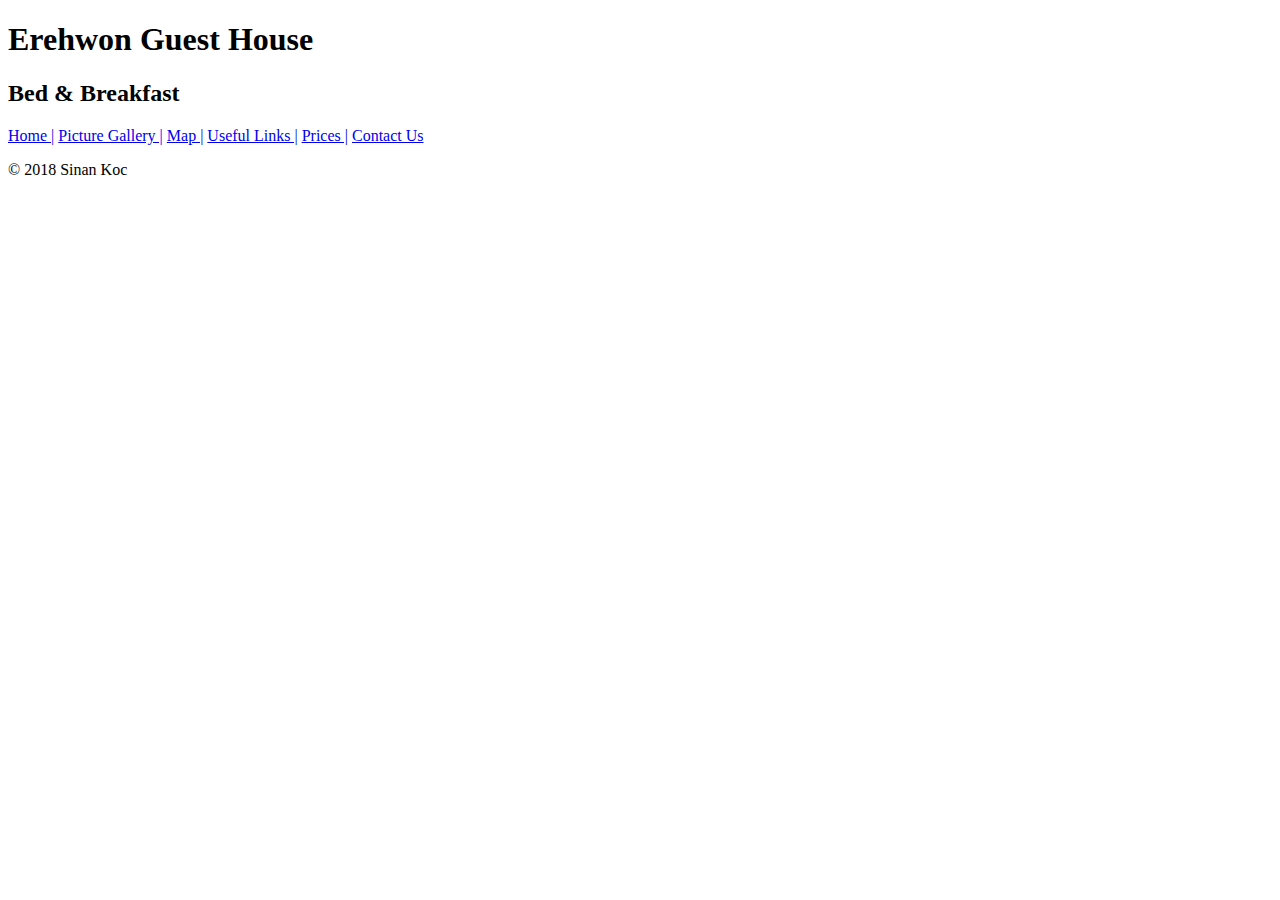
==== index.html @ 7e70018f "first commit testTest" ====
<!DOCTYPE html>
<html lang="en">
<head>
  <meta charset="utf-8"/>
  <title>Erehwon Guest House Template</title>
  <meta name="keywords" content="Erehwon Guest House, East Coast Breaks, Competitive Prices, Family Business, Bed and Breakfast, Bed &amp; Breakfast, Contact Erehwon Guest House"/>
  <meta name="description" content="Erewhon Guest House is your home from home place to stay on the East Coast, with commanding sea views and providing access to the best locations in the region. There are special rates for short breaks and weekenders"/>
  <meta name="author" content="Sinan Koc"/>
  <link rel="stylesheet" href="styles.css"/>
</head>

<body>
<div class = "heading"><h1>Erehwon Guest House</h1></div>
<div class = "subheading"><h2>Bed &amp; Breakfast</h2></div>
<nav class = "navigation">
<p> 
<a href = "home.html">Home |</a>
<a href = "picture.html"> Picture Gallery |</a>
<a href = "map.html"> Map |</a>
<a href = "usefulLinks.html">Useful Links |</a>
<a href = "prices.html">Prices |</a>
<a href = "contactUs.html">Contact Us</a>
</p>
</nav>	
<footer class="footer">&copy; 2018 Sinan Koc</footer>
<!-- An unseen HTML comment -->

</body>
</html>
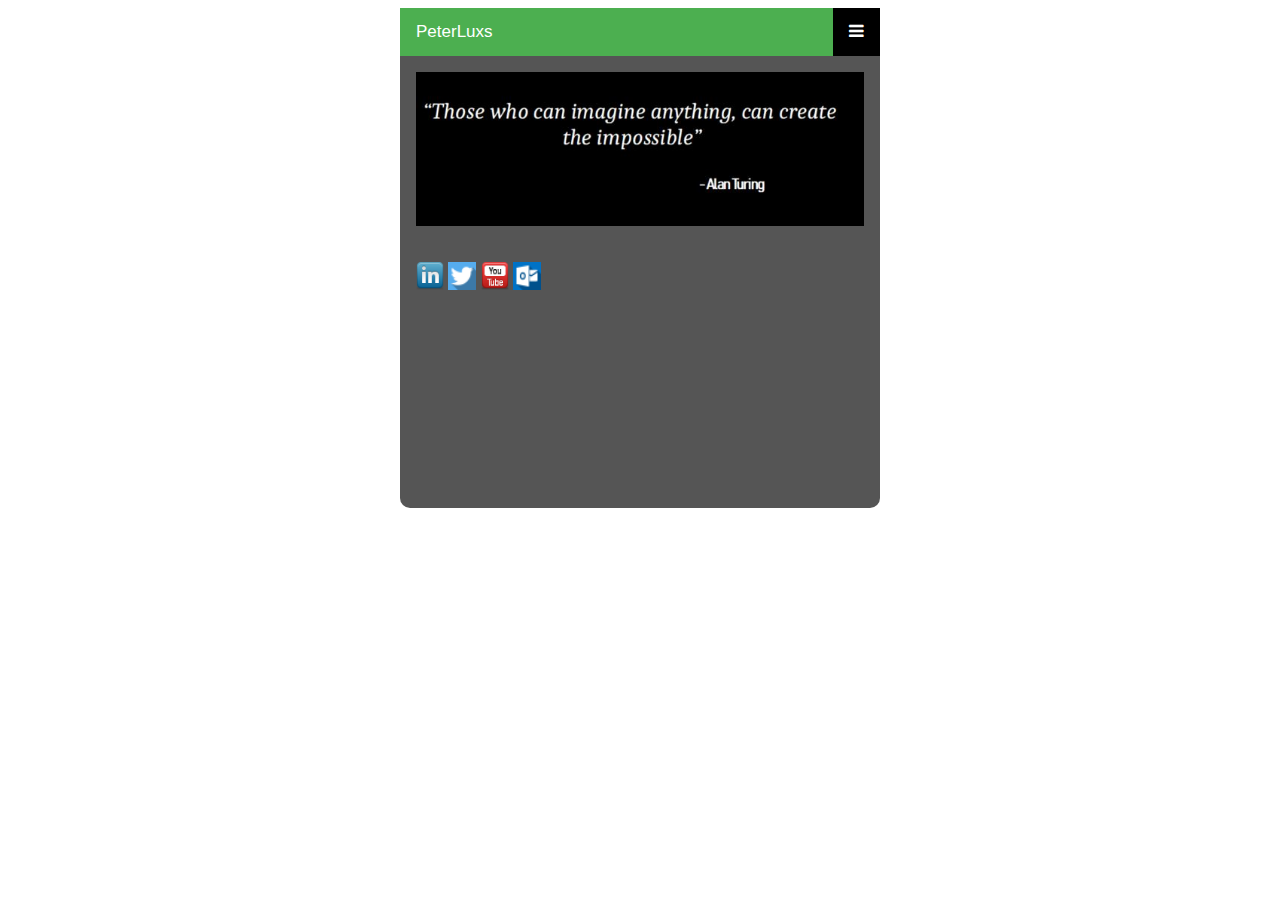
==== commit f542cc90: "basic mobile template done" ====
--- a/index.html
+++ b/index.html
@@ -2,28 +2,57 @@
 <html lang="en">
 <head>
   <meta charset="utf-8"/>
-  <title>Erehwon Guest House Template</title>
-  <meta name="keywords" content="Erehwon Guest House, East Coast Breaks, Competitive Prices, Family Business, Bed and Breakfast, Bed &amp; Breakfast, Contact Erehwon Guest House"/>
-  <meta name="description" content="Erewhon Guest House is your home from home place to stay on the East Coast, with commanding sea views and providing access to the best locations in the region. There are special rates for short breaks and weekenders"/>
-  <meta name="author" content="Sinan Koc"/>
+  <title>PeterLuxs</title>
+  <meta name="keywords" content="PeterLuxs, Peter Luxs, PeterLuxs Blog, Peter Luxs Blog, PeterLuxs About, Peter Luxs About"/>
+  <meta name="description" content="Blog space of PeterLuxs"/>
+  <meta name="author" content="PeterLuxs"/>
+  <meta name="viewport" content="width=device-width, initial-scale=1">
+  <link rel="shortcut icon" href="PL.ico" type="image/x-icon"/>
   <link rel="stylesheet" href="styles.css"/>
+  <link rel="stylesheet" href="https://cdnjs.cloudflare.com/ajax/libs/font-awesome/4.7.0/css/font-awesome.min.css">
 </head>
 
 <body>
-<div class = "heading"><h1>Erehwon Guest House</h1></div>
-<div class = "subheading"><h2>Bed &amp; Breakfast</h2></div>
-<nav class = "navigation">
-<p> 
-<a href = "home.html">Home |</a>
-<a href = "picture.html"> Picture Gallery |</a>
-<a href = "map.html"> Map |</a>
-<a href = "usefulLinks.html">Useful Links |</a>
-<a href = "prices.html">Prices |</a>
-<a href = "contactUs.html">Contact Us</a>
-</p>
-</nav>	
-<footer class="footer">&copy; 2018 Sinan Koc</footer>
-<!-- An unseen HTML comment -->
+
+<div class="mobile-container">
+
+  <!-- Top Navigation Menu -->
+  <div class="topnav">
+    <a href="http://peterluxs.com" class="active">PeterLuxs</a>
+    <div id="myLinks">
+      <a href="about/aboutMe.html">About Me</a>
+      <a href="blogsPosts/blogsAndPosts.html">Blogs and Posts</a>
+    </div>
+    <a href="javascript:void(0);" class="icon" onclick="myFunction()">
+      <i class="fa fa-bars"></i>
+    </a>
+  </div>
+
+  <div style="padding:16px">
+    <img src="pictures/turingQuote.JPG" alt="Those who can imagine anything, can create the impossible - Alan Turing"
+      style="width: 100%">
+  </div>
+
+  <div style="padding:16px">
+    <a href="https://uk.linkedin.com/in/sinan-koc-a49a7b124"><img src="pictures/linkdin.png" alt="Linkdin" style="width:28px; height: 28px"></a>
+    <a href="https://twitter.com/PeterLuxs"><img src="pictures/twitter.png" alt="Twitter" style="width:28px; height: 28px"></a>
+    <a href="https://www.youtube.com/channel/UCgN2wPFJyk59VGjCTDhw7WA"><img src="pictures/youtube.png" alt="youTube" style="width:28px; height: 28px"></a>
+    <a href="mailto:szkoc8@gmail.com"><img src="pictures/email.png" alt="Email" style="width:28px; height: 28px"></a>
+  </div>
+
+</div>
+
+<script>
+  function myFunction() {
+    var x = document.getElementById("myLinks");
+    if (x.style.display === "block") {
+      x.style.display = "none";
+    } else {
+      x.style.display = "block";
+    }
+  }
+</script>
 
 </body>
+
 </html>
--- a/styles.css
+++ b/styles.css
@@ -0,0 +1,49 @@
+
+body {
+    font-family: Arial, Helvetica, sans-serif;
+}
+
+.mobile-container {
+    max-width: 480px;
+    margin: auto;
+    background-color: #555;
+    height: 500px;
+    color: white;
+    border-radius: 10px;
+}
+
+.topnav {
+    overflow: hidden;
+    background-color: #333;
+    position: relative;
+}
+
+.topnav #myLinks {
+    display: none;
+}
+
+.topnav a {
+    color: white;
+    padding: 14px 16px;
+    text-decoration: none;
+    font-size: 17px;
+    display: block;
+}
+
+.topnav a.icon {
+    background: black;
+    display: block;
+    position: absolute;
+    right: 0;
+    top: 0;
+}
+
+.topnav a:hover {
+    background-color: #ddd;
+    color: black;
+}
+
+.active {
+    background-color: #4CAF50;
+    color: white;
+}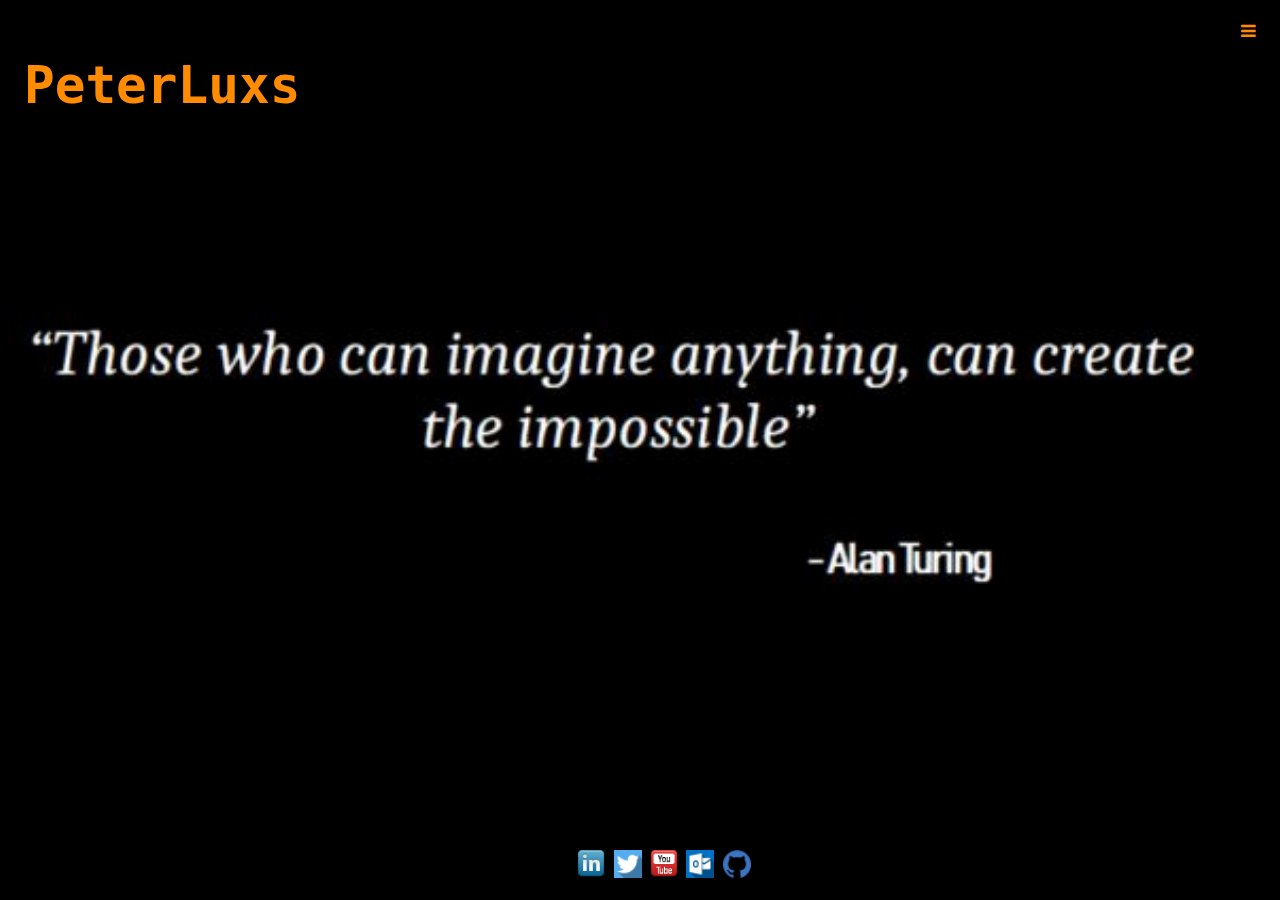
==== commit 355c19f8: "front page mobile layout complete" ====
--- a/index.html
+++ b/index.html
@@ -18,7 +18,7 @@
 
   <!-- Top Navigation Menu -->
   <div class="topnav">
-    <a href="http://peterluxs.com" class="active">PeterLuxs</a>
+    <a href="http://peterluxs.com" class="active" ><h1>PeterLuxs</h1></a>
     <div id="myLinks">
       <a href="about/aboutMe.html">About Me</a>
       <a href="blogsPosts/blogsAndPosts.html">Blogs and Posts</a>
@@ -28,16 +28,19 @@
     </a>
   </div>
 
-  <div style="padding:16px">
-    <img src="pictures/turingQuote.JPG" alt="Those who can imagine anything, can create the impossible - Alan Turing"
-      style="width: 100%">
+  <div class="quote">
+    <img alt="Those who can imagine anything, can create the impossible - Alan Turing" src="pictures/turingQuote.JPG"
+    style="width: 100%">
+
   </div>
 
-  <div style="padding:16px">
-    <a href="https://uk.linkedin.com/in/sinan-koc-a49a7b124"><img src="pictures/linkdin.png" alt="Linkdin" style="width:28px; height: 28px"></a>
-    <a href="https://twitter.com/PeterLuxs"><img src="pictures/twitter.png" alt="Twitter" style="width:28px; height: 28px"></a>
-    <a href="https://www.youtube.com/channel/UCgN2wPFJyk59VGjCTDhw7WA"><img src="pictures/youtube.png" alt="youTube" style="width:28px; height: 28px"></a>
-    <a href="mailto:szkoc8@gmail.com"><img src="pictures/email.png" alt="Email" style="width:28px; height: 28px"></a>
+  <div class="linksfooter" style="padding:16px" align="center">
+    <a href="https://uk.linkedin.com/in/sinan-koc-a49a7b124"><img src="pictures/linkdin.png" alt="Linkdin" style="width:28px; height: 28px; margin: 2px"></a>
+    <a href="https://twitter.com/PeterLuxs"><img src="pictures/twitter.png" alt="Twitter" style="width:28px; height: 28px; margin: 2px"></a>
+    <a href="https://www.youtube.com/channel/UCgN2wPFJyk59VGjCTDhw7WA"><img src="pictures/youtube.png" alt="youTube" style="width:28px; height: 28px; margin: 2px"></a>
+    <a href="mailto:szkoc8@gmail.com"><img src="pictures/email.png" alt="Email" style="width:28px; height: 28px; margin: 2px"></a>
+    <a href="https://github.com/szk1234"><img src="pictures/github.png" alt="GitHub" style="width:28px; height: 28px; margin: 2px"></a>
+
   </div>
 
 </div>
--- a/styles.css
+++ b/styles.css
@@ -1,14 +1,19 @@
 
 body {
     font-family: Arial, Helvetica, sans-serif;
+    background-color: black;
+}
+h1{
+    font-size: 3em;
+    font-weight: bold;
 }
 
 .mobile-container {
-    max-width: 480px;
+    max-width: 100%;
     margin: auto;
-    background-color: #555;
+    background-color: black;
     height: 500px;
-    color: white;
+    color: darkorange;
     border-radius: 10px;
 }
 
@@ -23,7 +28,7 @@
 }
 
 .topnav a {
-    color: white;
+    color: darkorange;
     padding: 14px 16px;
     text-decoration: none;
     font-size: 17px;
@@ -44,6 +49,17 @@
 }
 
 .active {
-    background-color: #4CAF50;
-    color: white;
-}+    background-color: black;
+    color: darkorange;
+    font-family: monospace, Arial, Helvetica, sans-serif;
+}
+.quote {
+    text-align: center;
+    margin-top: 80px;
+
+}
+.linksfooter {
+    position: fixed;
+    bottom: 0px;
+    width: 100%;
+}
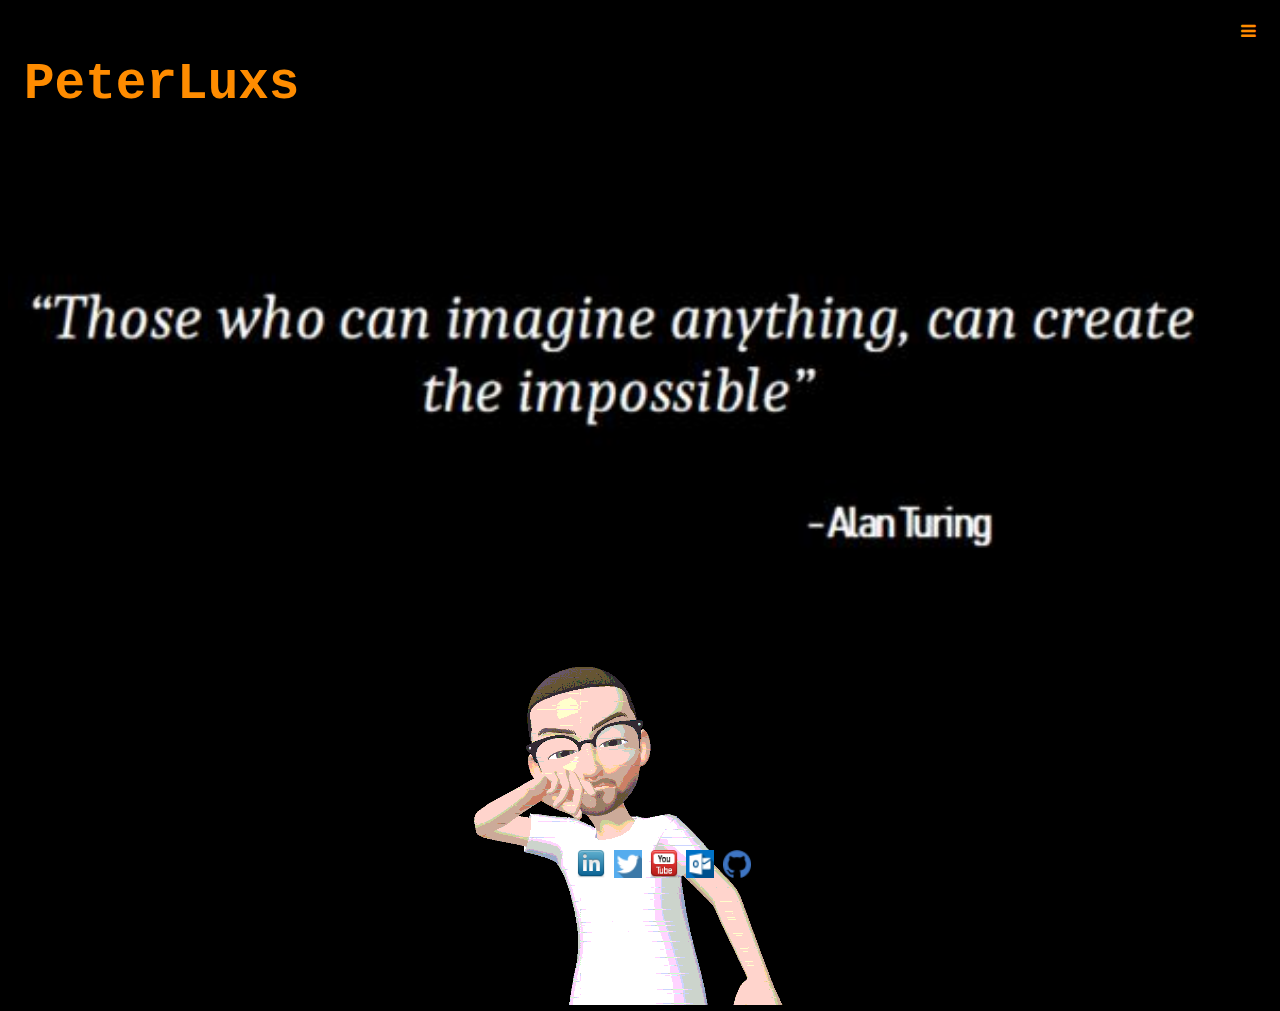
==== commit f2b14749: "working site with no media qs" ====
--- a/index.html
+++ b/index.html
@@ -31,8 +31,9 @@
   <div class="quote">
     <img alt="Those who can imagine anything, can create the impossible - Alan Turing" src="pictures/turingQuote.JPG"
     style="width: 100%">
-
+    <img src="pictures/dancingZeeto.gif">
   </div>
+  
 
   <div class="linksfooter" style="padding:16px" align="center">
     <a href="https://uk.linkedin.com/in/sinan-koc-a49a7b124"><img src="pictures/linkdin.png" alt="Linkdin" style="width:28px; height: 28px; margin: 2px"></a>
--- a/styles.css
+++ b/styles.css
@@ -6,6 +6,7 @@
 h1{
     font-size: 3em;
     font-weight: bold;
+    margin-bottom: 0;
 }
 
 .mobile-container {
